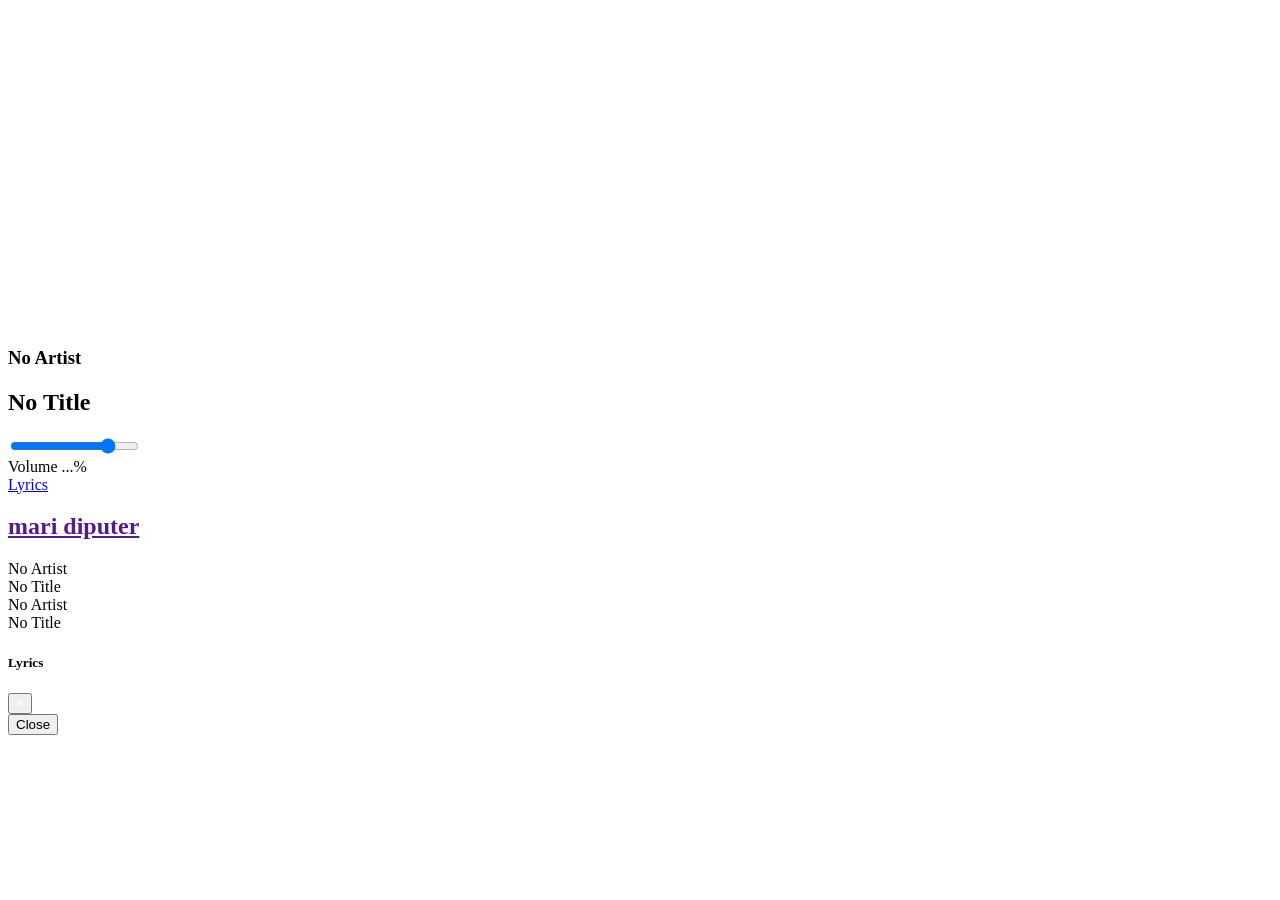
==== index.html @ 9dc8af6e "Update index.html" ====
<!DOCTYPE html>
<html lang="en-US">

<head>
    <meta charset="utf-8">
    <title>Tombo Waras FM</title>
    <meta name="description" content="Live Streaming Tombo Waras FM Player for AAC+ streaming">
    <meta name="viewport" content="width=device-width, initial-scale=1, shrink-to-fit=no">
    <meta name="theme-color" content="#171717">
    <meta property="og:url" content="https://play.nng.cloudns.us/">
    <meta property="og:title" content="I'm listening Tombo Waras FM">
    <meta property="og:site_name" content="Radio Tombo Waras FM">
    <meta property="og:description" content="Tombo Waras FM Banyuwangi, mbah nunung Online, Radio Banyuwangi">
    <meta property="og:image" content="https://i.imgur.com/R1mUW4J.jpg">
    <meta property="og:image:type" content="image/jpeg">
    <meta property="og:image:width" content="512">
    <meta property="og:image:height" content="512">
    <meta name="google-site-verification" content="C-y3Rm4dkzaiScMSfPMQI4bU35i-t-N6VwHibjLzr6U" />
    <link rel="icon" type="image/png" href="https://play.nng.cloudns.us/img/28115974.png" />
    <link rel="stylesheet" href="https://play.nng.cloudns.us/css/font-awesome.min.css">
    <link rel="stylesheet" type="text/css" href="https://play.nng.cloudns.us/css/animate.css">
    <link rel="stylesheet" href="https://play.nng.cloudns.us/css/style.css?v23000">
</head>

<body>
    <div class="cover-site">
        <div id="bgCover"></div>
        <div class="bg-mask"></div>
    </div>
    <main>
         <section id="player">
            <div class="container">
                <div class="row web-player">
                    <div class="col-12 col-lg-10">
                        <div class="row">
                            <div class="col-12 col-md-5">
                               <div class="cover-album" style="height: 320px;">
                                    <div id="currentCoverArt"></div>
                                    <div class="watermark"></div>
                                </div>
                            </div>
                            <div class="col-12 ml-md-auto col-md-6">
                                <div class="row">
                                    <div class="col-12">
                                        <div class="info-current-song">
                                            <h3 id="currentArtist" class="current-artist text-captalize">No Artist</h3>
                                            <h2 id="currentSong" class="current-song text-uppercase">No Title</h2>
                                          </div>
                                    </div>
                                    <div class="col-12">
                                        <div class="row">
                                            <div class="play-pause col-12 col-md-2 text-center">
                                                <i id="playerButton" class="fa fa-play" onclick="togglePlay()"></i>
                                            </div>
                                            <div class="col-12 col-md-10 text-center">
                                                <div class="row volume-control">
                                                    <div class="volume-icon col-1"><i class="fa fa-volume-up"></i></div>
                                                    <div class="volume-slide col-10 text-center"><input type="range" id="volume"
                                                            step="1" min="0" max="100" value="80"></div>
                                                    <div class="percentual-volume col-12">Volume <span id="volIndicator">...</span>%</div>
                                                </div>
                                            </div>
                                            <div class="col-12 text-center call-lyrics">
                                                <a href="#" class="lyrics" style="" data-target="#modalLyrics">Lyrics</a>
                                            </div>
                                        </div>
                                    </div>
                                </div>
                            </div>
                        </div>
                    </div>
                </div>
                <div class="row historic">
                    <div class="col-12">
                        <h2> <a href="" id="triggerToggle" class="text-white"><i class="fa fa-bars"></i> mari diputer</a></h2>
                        <div class="row" id="historicSong">
                            <article class="col-12 col-md-6">
                                <div class="cover-historic"></div>
                                <div class="music-info">
                                    <div class="artist">No Artist</div>
                                    <div class="song">No Title</div>
                                </div>
                            </article>
                            <article class="col-12 col-md-6">
                                <div class="cover-historic"></div>
                                <div class="music-info">
                                    <div class="artist">No Artist</div>
                                    <div class="song">No Title</div>
                                </div>
                            </article>
                        </div>
                    </div>
                </div>
            </div>
        </section>
     </main>
    <div class="modal fade" id="modalLyrics" tabindex="-1" role="dialog" aria-labelledby="lyricsSong" aria-hidden="true">
        <div class="modal-dialog" role="document">
            <div class="modal-content">
                <div class="modal-header">
                    <h5 class="modal-title" id="lyricsSong">Lyrics</h5>
                    <button type="button" style="color: #fff" class="close" data-dismiss="modal" aria-label="Fechar">
                        <span aria-hidden="true">&times;</span>
                    </button>
                </div>
                
                <div class="modal-body" id="lyric"></div>
                <div class="modal-footer">
                    <button type="button" class="btn btn-success" data-dismiss="modal">Close</button>
                </div>
            </div>
        </div>
    </div>
    <script type="text/javascript" src="https://cdn.jsdelivr.net/npm/jquery@3.2.1/dist/jquery.min.js"></script>
    <script type="text/javascript" src="https://cdnjs.cloudflare.com/ajax/libs/popper.js/1.12.3/umd/popper.min.js"></script>
    <script type="text/javascript" src="https://play.nng.cloudns.us/js/bootstrap.min.js"></script>
    <script type="text/javascript" src="https://play.nng.cloudns.us/js/tw.js?3892920001981"></script>
</body>
</html>
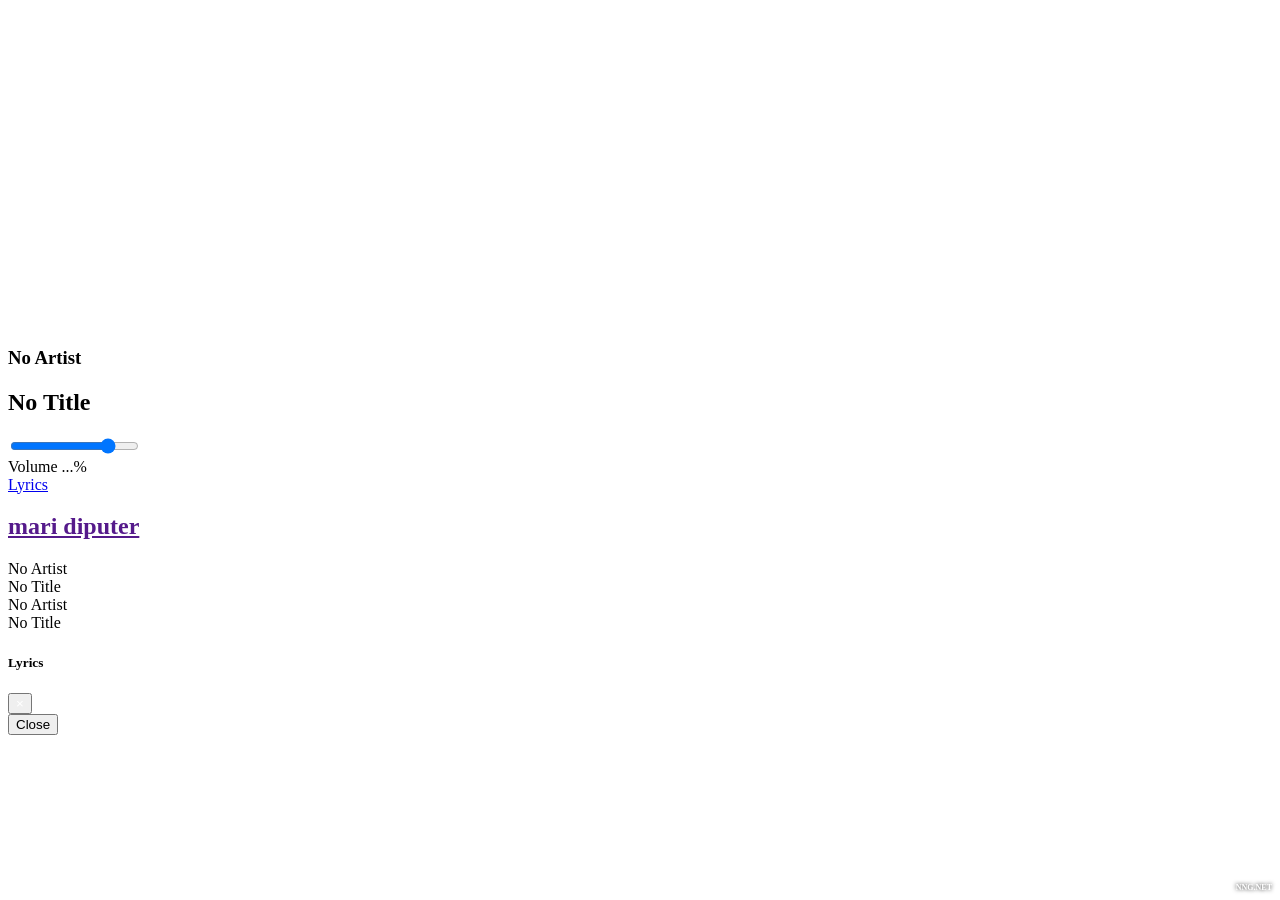
==== commit 18dd0e59: "Update index.html" ====
--- a/index.html
+++ b/index.html
@@ -19,7 +19,8 @@
     <link rel="icon" type="image/png" href="https://play.nng.cloudns.us/img/28115974.png" />
     <link rel="stylesheet" href="https://play.nng.cloudns.us/css/font-awesome.min.css">
     <link rel="stylesheet" type="text/css" href="https://play.nng.cloudns.us/css/animate.css">
-    <link rel="stylesheet" href="https://play.nng.cloudns.us/css/style.css?v23000">
+    <link rel="stylesheet" href="https://play.nng.cloudns.us/css/style.css?v2300">
+    <link rel="manifest" href="/manifest.json">
 </head>
 
 <body>
@@ -115,5 +116,19 @@
     <script type="text/javascript" src="https://cdnjs.cloudflare.com/ajax/libs/popper.js/1.12.3/umd/popper.min.js"></script>
     <script type="text/javascript" src="https://play.nng.cloudns.us/js/bootstrap.min.js"></script>
     <script type="text/javascript" src="https://play.nng.cloudns.us/js/tw.js?3892920001981"></script>
+<script>
+        if ('serviceWorker' in navigator) {
+          window.addEventListener('load', function() {
+            navigator.serviceWorker.register('/service-worker.js')
+              .then(function(registration) {
+                console.log('Service Worker registrado com sucesso:', registration);
+              }, function(err) {
+                console.log('Falha ao registrar o Service Worker:', err);
+              });
+          });
+        }
+      </script>	
+<small style="bottom: 8px;font-size: 8px;position: fixed;right: 8px;text-shadow: 0px 0px 4px rgba(0, 0, 0, 1);z-index: 1004;"><b><a style="color:#fff;text-decoration: none;" target="_blank" href="https://mbahnunungonline.net/live" title="Internet Radio Streaming">NNG.NET</a></b></small>
 </body>
 </html>
+
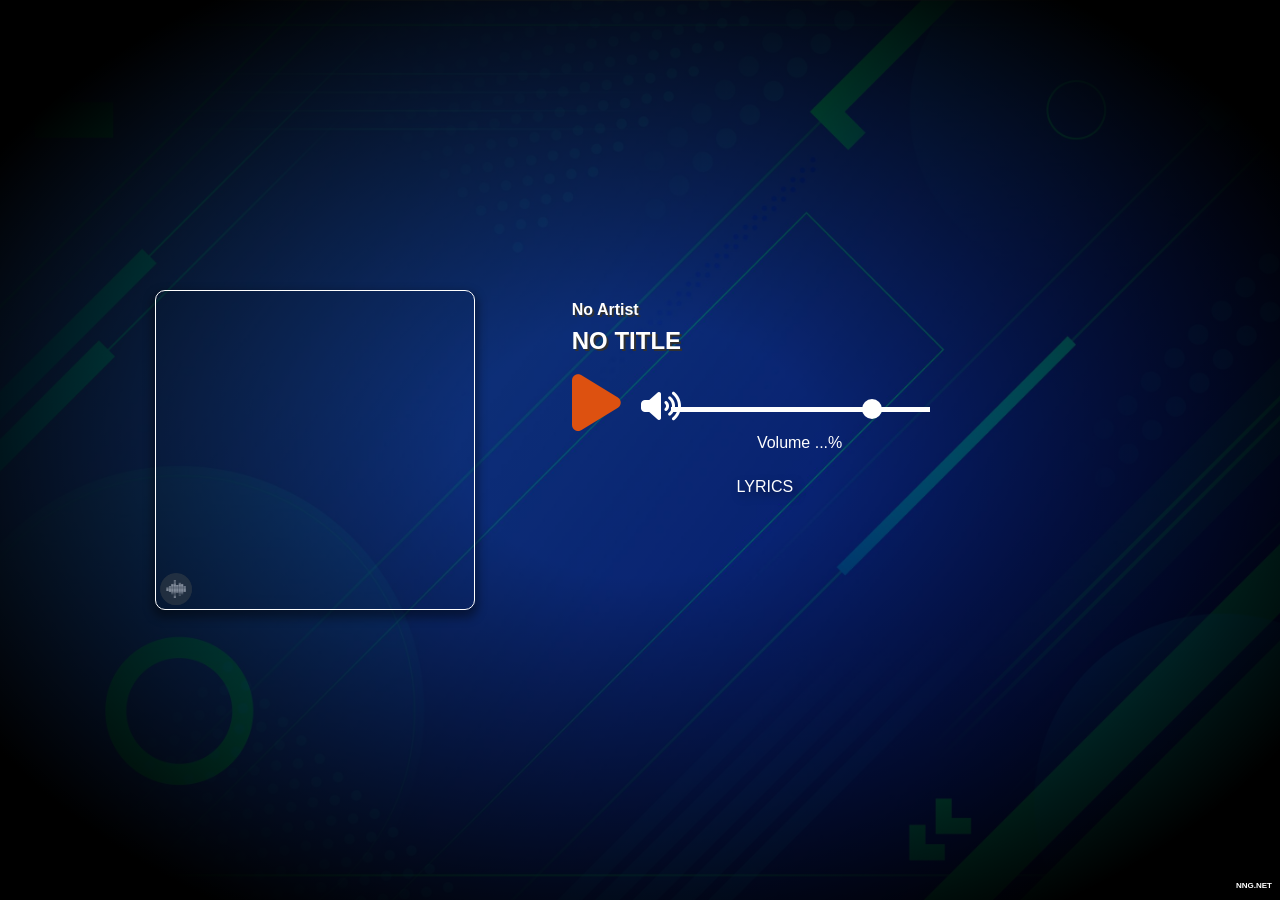
==== commit a6c6ea11: "Update index.html" ====
--- a/index.html
+++ b/index.html
@@ -16,10 +16,10 @@
     <meta property="og:image:width" content="512">
     <meta property="og:image:height" content="512">
     <meta name="google-site-verification" content="C-y3Rm4dkzaiScMSfPMQI4bU35i-t-N6VwHibjLzr6U" />
-    <link rel="icon" type="image/png" href="https://play.nng.cloudns.us/img/28115974.png" />
-    <link rel="stylesheet" href="https://play.nng.cloudns.us/css/font-awesome.min.css">
-    <link rel="stylesheet" type="text/css" href="https://play.nng.cloudns.us/css/animate.css">
-    <link rel="stylesheet" href="https://play.nng.cloudns.us/css/style.css?v2300">
+    <link rel="icon" type="image/png" href="https://blogger.googleusercontent.com/img/b/R29vZ2xl/AVvXsEgfWzLDv_HJEsmmnSEFBeFfT90qew2K7aT0tI7d0A04ta5vbLYlorg_yjHSneI8VHG6yNKj-W2fSgPmbdBp6_NELu-w_2pcbdN3a3Xmdf70EuYj49hO2EDRtde2bWAMADr-RwhVrNxWY29obydA4FYrXf05kvlHATT2D5_IimNgwcPR8L1nSsUJCdxOVAa5/s1600/28115974.png" />
+    <link rel="stylesheet" href="https://cdnjs.cloudflare.com/ajax/libs/font-awesome/6.5.1/css/all.min.css"> 
+    <link rel="stylesheet" type="text/css" href="css/animate.css">
+    <link rel="stylesheet" href="css/style.css?v2300">
     <link rel="manifest" href="/manifest.json">
 </head>
 
@@ -71,7 +71,7 @@
                         </div>
                     </div>
                 </div>
-                <div class="row historic">
+                <div class="row historic hidden">
                     <div class="col-12">
                         <h2> <a href="" id="triggerToggle" class="text-white"><i class="fa fa-bars"></i> mari diputer</a></h2>
                         <div class="row" id="historicSong">
--- a/css/style.css
+++ b/css/style.css
@@ -0,0 +1,419 @@
+@charset 'utf-8';
+@import url('https://fonts.googleapis.com/css?family=Share:400i,700i');
+@import url('https://cdnjs.cloudflare.com/ajax/libs/twitter-bootstrap/4.6.0/css/bootstrap.min.css');
+
+html, body {
+    height: 100%;
+}
+
+body {
+    display: flex;
+    flex-flow: row;
+    justify-content: center;
+    overflow-x: hidden;
+}
+
+.cover-site {
+    min-width: 100%;
+    min-height: 100%;
+    position: fixed;
+    background: url('../img/bg_site.jpg') no-repeat;
+    background-position: center;
+    background-size: cover;
+    transition: background-image 1s;
+    background-position: center;
+    background-attachment: fixed;
+}
+
+#bgCover {
+    min-width: 100%;
+    min-height: 100%;
+    position: absolute;
+    background-position: center;
+    background-size: cover;
+    transition: background-image 1s;
+    background-position: center;
+    background-attachment: fixed;
+    z-index: 1;
+}
+
+.bg-mask {
+    min-width: 100%;
+    min-height: 100%;
+    position: absolute;
+    background: radial-gradient(rgba(0, 0, 0, .5) 20%, #000 85%);
+    z-index: 2;
+}
+
+.web-player {
+    height: 100%;
+    color: #fff;
+    padding: 5px;
+    position: relative;
+    z-index: 3;
+    margin-top: 25px;
+}
+
+.cover-album {
+    max-width: 80%;
+    margin: auto;
+    background: url('https://blogger.googleusercontent.com/img/b/R29vZ2xl/AVvXsEjWeI_jc8OFPc3AAMh32jSMjX0WCCjfSN_LVG3_-e6LyMLy5b0HvHX2LoWWeX2X_9O2w-Ay5eflh0mBhSJITekyEBRgtJQDoLf5RpBAOC4P37NNVAdYTgYNSK5A8dAZgyVpsRAeyJai9xCNsuuXZz4-EFMWY3HaJs91H1XAX85XpVGODGTJ_8XYIM1c4ChL/s1600/nocoverart.jpg') no-repeat;
+    background-size: cover;
+    border: 1px solid #fefefe;
+    box-shadow: 0px 5px 10px 3px rgba(0, 0, 0, 0.4);
+    transition: background-image 1s;
+    border-radius: 10px;
+    margin-bottom: 15px;
+}
+
+.watermark {
+    width: 89px;
+    height: 35px;
+    background: url(../img/logo.png) no-repeat;
+    background-size: auto 35px;
+    opacity: 0.5;
+    position: relative;
+    bottom: 36px;
+    right: -1px;
+    z-index: 5;
+}
+
+#currentCoverArt {
+    width: 100%;
+    height: 100%;
+    background-size: cover;
+    background-position: center;
+    background-repeat: no-repeat;
+    border-radius: 10px;
+    transition: background-image 1s;
+}
+
+.logo {
+    display: none;
+}
+
+.info-current-song {
+    font-family: 'Poppins', sans-serif;
+    text-align: center;
+}
+
+.info-current-song h2 {
+    font-size: 1.5rem;
+    text-transform: uppercase;
+    font-weight: 800;
+    margin: 0 0 .0125em;
+	text-shadow: 2px 2px #303030;
+}
+.info-current-song h3 {
+    font-size: 1rem;   
+    font-weight: 600;
+	text-shadow: 2px 2px #303030;
+}
+
+.current-song {
+    text-shadow: 4px 4px 8px rgba(0, 0, 0, 0.5);
+
+}
+
+.current-artist {
+    text-shadow: 4px 4px 8px rgba(0, 0, 0, 0.5);
+
+}
+
+.play-pause {
+    font-size: 65px;
+}
+
+.play-pause i {
+    cursor: pointer;
+}
+
+.volume-icon {
+    font-size: 32px;
+    margin-top: -5px;
+}
+
+.volume-slide {
+     line-height:29px;
+     margin-top:0;font-size:28px;
+}
+
+.volume-control {
+    display: none;
+}
+
+.vagalume a {
+    color: #fefefe;
+    text-decoration: underline;
+}
+
+.lyrics {
+    text-transform: uppercase;
+    text-decoration: none;
+    color: #fefefe;
+    font-size: 1em;
+    font-weight: 400;
+    outline: none;
+    transition: .3s;
+    text-shadow: 4px 4px 8px rgba(0, 0, 0, 0.5);
+}
+
+.lyrics:active {
+    text-decoration: none;
+    color: #fefefe;
+}
+
+.lyrics:visited {
+    text-decoration: none;
+    color: #fefefe;
+}
+
+.modal-content {
+    background-color: rgba(0, 0, 0, 0.8);
+    color: #fefefe !important;
+    border-radius: 20px;
+}
+
+.modal-content .btn {
+    border-radius: 20px;
+    background-color: #00E1E7;
+}
+
+.hidden {
+    display: none; 
+  }
+
+/* Chrome */
+input[type=range] {
+    appearance: none;
+    background: transparent;
+    width: 100%;
+}
+
+input[type=range]:focus {
+    outline: none;
+}
+
+input[type=range]::-webkit-slider-runnable-track {
+    width: 100%;
+    height: 5px;
+    cursor: pointer;
+    animation: 0.2s;
+    box-shadow: 0px 0px 0px #000000, 0px 0px 0px #0d0d0d;
+    background: #fefefe;
+}
+
+input[type=range]::-webkit-slider-thumb {
+    box-shadow: 0px 0px 0px #000000, 0px 0px 0px #0d0d0d;
+    height: 20px;
+    width: 20px;
+    border-radius: 50%;
+    background: #fefefe;
+    cursor: pointer;
+    -webkit-appearance: none;
+    margin-top: -8px;
+}
+
+/* Firefox */
+input[type=range]::-moz-range-track {
+    width: 100%;
+    height: 5px;
+    cursor: pointer;
+    animation: 0.2s;
+    box-shadow: 0px 0px 0px #000000, 0px 0px 0px #0d0d0d;
+    background: #fefefe;
+}
+
+input[type=range]::-moz-range-thumb {
+    box-shadow: 0px 0px 0px #000000, 0px 0px 0px #0d0d0d;
+    border: 0px solid #000000;
+    height: 20px;
+    width: 20px;
+    border-radius: 50%;
+    background: #fefefe;
+    cursor: pointer;
+}
+
+/* IE e Edge */
+input[type=range]::-ms-track {
+    width: 100%;
+    height: 5px;
+    cursor: pointer;
+    animation: 0.2s;
+    background: transparent;
+    border-color: transparent;
+    border-width: 10px 0;
+    top: -10px;
+    color: transparent;
+}
+
+input[type=range]::-ms-fill-lower {
+    background: #fefefe;
+    border: 0px solid #000101;
+    box-shadow: 0px 0px 0px #000000, 0px 0px 0px #0d0d0d;
+}
+
+input[type=range]::-ms-fill-upper {
+    background: #fefefe;
+    border: 0px solid #000101;
+    box-shadow: 0px 0px 0px #000000, 0px 0px 0px #0d0d0d;
+}
+
+input[type=range]::-ms-thumb {
+    box-shadow: 0px 0px 0px #000000, 0px 0px 0px #0d0d0d;
+    border: 0px solid #000000;
+    height: 20px;
+    width: 20px;
+    border-radius: 50%;
+    background: #fefefe;
+    cursor: pointer;
+}
+
+
+.historic h2 {
+    color: #0090ff;
+    border-bottom: 2px solid #fefefe;
+    font-size: 18px;
+    font-weight: bold;
+    text-transform: Letter case;
+    margin: 10px 0;
+    text-shadow: 4px 4px 8px rgba(0, 0, 0, 0.5);
+    
+}
+
+
+/* BACKGROUND AREA PLAYED SONGS */
+
+.historic article {
+    margin: 5px 0;
+    padding: 10px;
+    background-color: none;
+}
+
+.historic .cover-historic {
+    width: 95px;
+    height: 95px;
+    margin-right: 15px;
+    float: left;
+    border-radius: 10px;
+    background: url('https://blogger.googleusercontent.com/img/b/R29vZ2xl/AVvXsEjWeI_jc8OFPc3AAMh32jSMjX0WCCjfSN_LVG3_-e6LyMLy5b0HvHX2LoWWeX2X_9O2w-Ay5eflh0mBhSJITekyEBRgtJQDoLf5RpBAOC4P37NNVAdYTgYNSK5A8dAZgyVpsRAeyJai9xCNsuuXZz4-EFMWY3HaJs91H1XAX85XpVGODGTJ_8XYIM1c4ChL/s1600/nocoverart.jpg') no-repeat;
+    background-size: cover;
+    border: 2px solid #fefefe;
+    box-shadow: 1px 2px 5px rgba(0, 0, 0, 0.3);
+    transition: background-image 1s;
+}
+
+/* COLOR TEXT INFO ARTIST */
+.historic .music-info {
+    color: white;
+    font-family: 'Poppins', sans-serif;
+    text-shadow: 4px 4px 8px rgba(0, 0, 0, 0.5);
+}
+
+
+/* SONG TEXT COLOR */
+
+.historic .music-info .song {
+    width: 100%;
+    font-weight: bold;
+    font-size: 20px;
+    text-transform: uppercase;
+    margin-bottom: -5px;
+    color: white;
+    text-shadow: 4px 4px 8px rgba(0, 0, 0, 0.5);
+}
+
+@media(max-width: 370px) {
+    .cover-album {
+        max-width: 100%;
+    }
+}
+
+@media(min-width: 576px) {
+    .volume-control {
+        display: flex;
+    }
+
+    .call-lyrics {
+        margin-top: 20px;
+    }
+}
+
+@media(min-width: 768px) {
+    body {
+        align-items: center;
+    }
+
+    .h1-logo {
+        text-align: center;
+    }
+
+    .logo {
+        display: block;
+        z-index: 2;
+    }
+
+    .logo img {
+        max-width: 200px;
+    }
+
+    .web-player {
+        height: auto;
+        margin-top: 0;
+    }
+
+    .cover-album {
+        margin: 10px auto;
+        min-width: 320px;
+        height: 320px;
+    }
+
+    .logo img {
+        max-width: 300px;
+        margin: 65px 0;
+    }
+
+    .info-current-song {
+        margin-top: 20px;
+        text-align: left;
+    }
+
+    .volume-control {
+        margin-top: 10%;
+    }
+}
+
+#buttonPlay {
+    padding-left: 10px;
+}
+#playerButton {
+    color: rgba(221,81,16,1);
+}
+.play-pause i {
+    cursor: pointer;
+}
+.btn-play {
+    background-color: white;
+    border: none;
+    color: black;
+    padding: 10px 20px; /* Reducing padding */
+    font-size: 14px; /* Reducing font size */
+    font-weight: bold;
+    cursor: pointer;
+    border-radius: 20px;
+    width: auto; /* Largura automÃ¡tica */
+    transition: transform .2s;
+    box-shadow: 1px 3px #30303022;
+}
+
+.btn-play:focus {outline:0;}
+
+.btn-play:hover {
+    box-shadow: 1px 5px #30303022;
+    transform: scale(1.1);
+}
+
+.close{
+    color: white;
+
+}
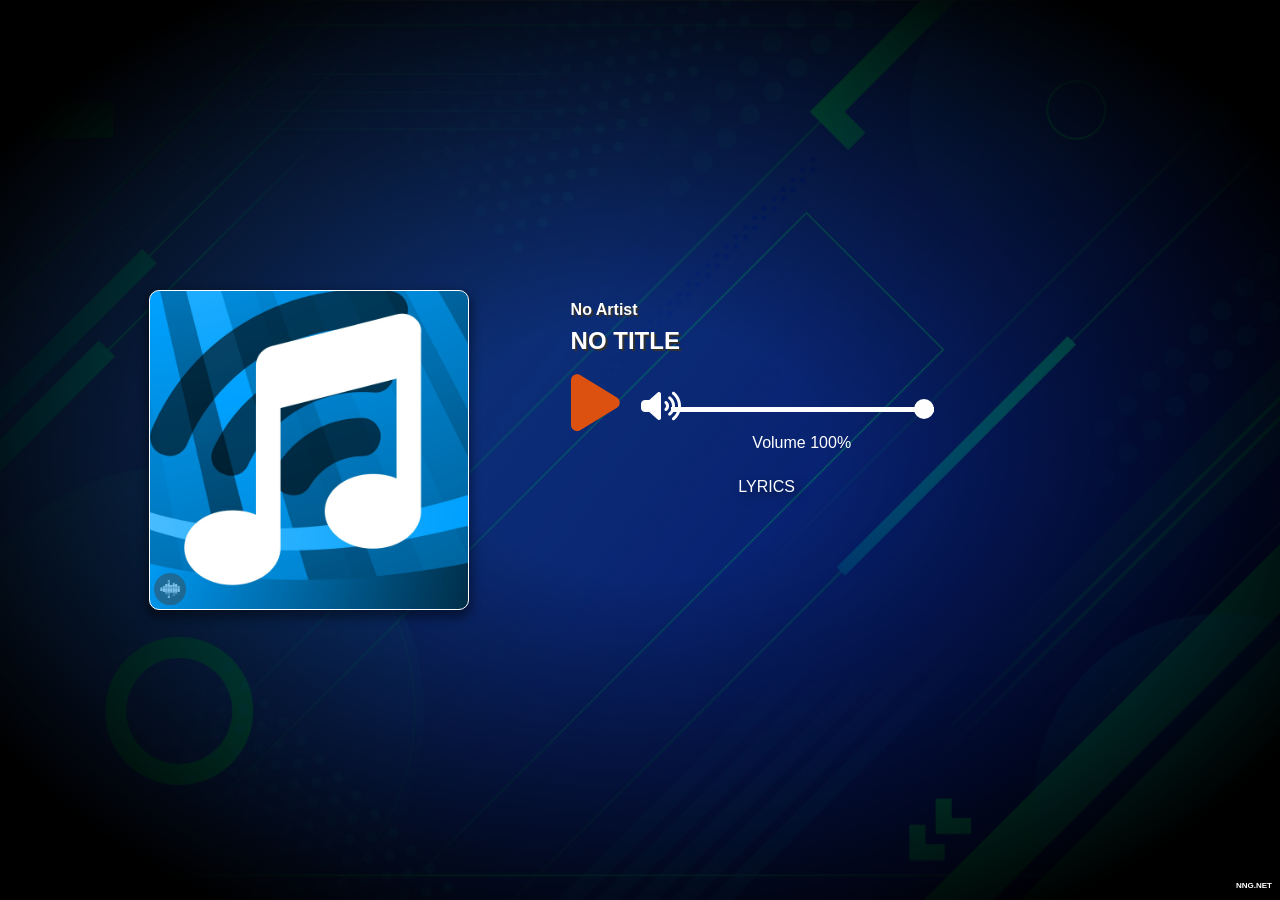
==== commit 13df20e4: "Update index.html" ====
--- a/index.html
+++ b/index.html
@@ -19,7 +19,7 @@
     <link rel="icon" type="image/png" href="https://blogger.googleusercontent.com/img/b/R29vZ2xl/AVvXsEgfWzLDv_HJEsmmnSEFBeFfT90qew2K7aT0tI7d0A04ta5vbLYlorg_yjHSneI8VHG6yNKj-W2fSgPmbdBp6_NELu-w_2pcbdN3a3Xmdf70EuYj49hO2EDRtde2bWAMADr-RwhVrNxWY29obydA4FYrXf05kvlHATT2D5_IimNgwcPR8L1nSsUJCdxOVAa5/s1600/28115974.png" />
     <link rel="stylesheet" href="https://cdnjs.cloudflare.com/ajax/libs/font-awesome/6.5.1/css/all.min.css"> 
     <link rel="stylesheet" type="text/css" href="css/animate.css">
-    <link rel="stylesheet" href="css/style.css?v2300">
+    <link rel="stylesheet" href="css/style.css?v230">
     <link rel="manifest" href="/manifest.json">
 </head>
 
@@ -73,7 +73,7 @@
                 </div>
                 <div class="row historic hidden">
                     <div class="col-12">
-                        <h2> <a href="" id="triggerToggle" class="text-white"><i class="fa fa-bars"></i> mari diputer</a></h2>
+                        <h2> <a href="" id="triggerToggle" class="text-white"><i class="fa fa-bars"></i>Mari Diputer</a></h2>
                         <div class="row" id="historicSong">
                             <article class="col-12 col-md-6">
                                 <div class="cover-historic"></div>
@@ -114,8 +114,8 @@
     </div>
     <script type="text/javascript" src="https://cdn.jsdelivr.net/npm/jquery@3.2.1/dist/jquery.min.js"></script>
     <script type="text/javascript" src="https://cdnjs.cloudflare.com/ajax/libs/popper.js/1.12.3/umd/popper.min.js"></script>
-    <script type="text/javascript" src="https://play.nng.cloudns.us/js/bootstrap.min.js"></script>
-    <script type="text/javascript" src="https://play.nng.cloudns.us/js/tw.js?3892920001981"></script>
+    <script type="text/javascript" src="js/bootstrap.min.js"></script>
+    <script type="text/javascript" src="js/tw.js?3892920001981"></script>
 <script>
         if ('serviceWorker' in navigator) {
           window.addEventListener('load', function() {
--- a/css/style.css
+++ b/css/style.css
@@ -57,7 +57,7 @@
 .cover-album {
     max-width: 80%;
     margin: auto;
-    background: url('https://blogger.googleusercontent.com/img/b/R29vZ2xl/AVvXsEjWeI_jc8OFPc3AAMh32jSMjX0WCCjfSN_LVG3_-e6LyMLy5b0HvHX2LoWWeX2X_9O2w-Ay5eflh0mBhSJITekyEBRgtJQDoLf5RpBAOC4P37NNVAdYTgYNSK5A8dAZgyVpsRAeyJai9xCNsuuXZz4-EFMWY3HaJs91H1XAX85XpVGODGTJ_8XYIM1c4ChL/s1600/nocoverart.jpg') no-repeat;
+    background: url('../img/cover.png') no-repeat;
     background-size: cover;
     border: 1px solid #fefefe;
     box-shadow: 0px 5px 10px 3px rgba(0, 0, 0, 0.4);
@@ -296,7 +296,7 @@
     margin-right: 15px;
     float: left;
     border-radius: 10px;
-    background: url('https://blogger.googleusercontent.com/img/b/R29vZ2xl/AVvXsEjWeI_jc8OFPc3AAMh32jSMjX0WCCjfSN_LVG3_-e6LyMLy5b0HvHX2LoWWeX2X_9O2w-Ay5eflh0mBhSJITekyEBRgtJQDoLf5RpBAOC4P37NNVAdYTgYNSK5A8dAZgyVpsRAeyJai9xCNsuuXZz4-EFMWY3HaJs91H1XAX85XpVGODGTJ_8XYIM1c4ChL/s1600/nocoverart.jpg') no-repeat;
+    background: url('../img/cover.png') no-repeat;
     background-size: cover;
     border: 2px solid #fefefe;
     box-shadow: 1px 2px 5px rgba(0, 0, 0, 0.3);
